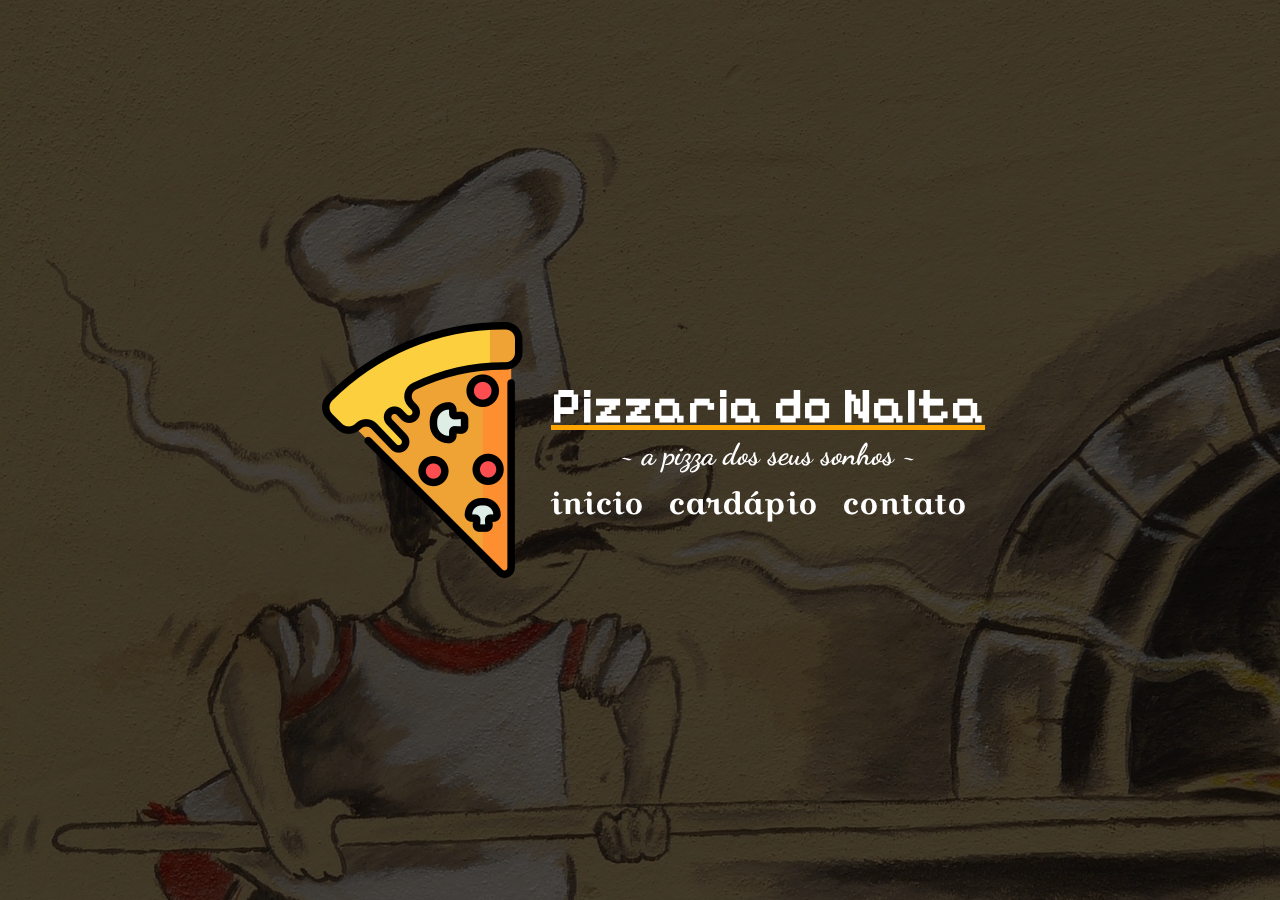
==== index.html @ 3741c014 "fiz a primeira section e as outras estão na base" ====
<!DOCTYPE html>
<html lang="pt-br">
    <head>
        <title>Pizzaria do Nalta</title>
        <meta charset="UTF-8">
        <link rel="stylesheet" href="css/estilo.css">
        <link rel="shortcut icon" href="img/pizza.png">
    </head>
    <body>
        <div class="interface">
            <section class="section1">
                <img src="img/pizza.png" style="width: 20%;">
                <ul>
                    <li>
                        <h1 class="titulo">Pizzaria do Nalta</h1>
                        <h3>~ a pizza dos seus sonhos ~</h3>
                        <ul class="menu">
                            <li>
                                <a>inicio</a>
                            </li>
                            <li>
                                <a>cardápio</a>
                            </li>
                            <li>
                                <a>contato</a>
                            </li>
                        </ul>
                    </li>
                </ul>
            </section>
            <section class="section2">
                <h1>Nossa história</h1>
            </section>
            <section class="section3">
                <h1>Página 3</h1>
            </section>
        </div>
    </body>
</html>
---- css/estilo.css ----
@import url('https://fonts.googleapis.com/css2?family=Pixelify+Sans:wght@700&display=swap');
@import url('https://fonts.googleapis.com/css2?family=Dancing+Script:wght@700&display=swap');
@import url('https://fonts.googleapis.com/css2?family=Croissant+One&display=swap');
body {
    margin: 0;
}
.titulo {
    font-size: 50px;
    font-family: 'Pixelify Sans', cursive;
    margin: 0;
    text-decoration: underline orange;
}
.section1 {
    align-items: center;
    justify-content: center;
    background: linear-gradient(rgba(0 , 0, 0, 0.7), rgba(0, 0, 0, 0.7)),url(../img/fundo1.jpg);
}
.section1 ul {
    list-style: none;
    padding: 0;
}
.section1 ul li {
    text-align: center;
}
.section1 ul li h3 {
    font-size: 30px;
    font-family: 'Dancing Script', cursive;
    margin: 0;
}
.section2 {
    background: linear-gradient(rgba(0 , 0, 0, 0.5), rgba(0, 0, 0, 0.5)),url(../img/pizza1.jpg);
}
.section3 {
    background: linear-gradient(rgba(0, 0, 0, 0.5), rgba(0, 0, 0, 0.5)), url(../img/pizza3.jpg);
}
.sectionTop {
    text-align: center;
    justify-content: center;
    background-color: black;
}
.menu {
    margin-top: 10px;
    list-style: none;
}
.menu li {
    display: inline-block;
    padding-right: 20px;
}
.menu li a {
    font-size: 30px;
    font-family: 'Croissant One', cursive;
}
.interface {
    height: 100vh;
    /* adicionar o comando a baixo para puxar a seção seguinte para o topo */
    /*scroll-snap-type: y mandatory;*/
    overflow-y: scroll;
}
section {
    height: 100vh;
    scroll-snap-align: start;
    position: sticky;
    top: 0;
    left: 0;
    display: flex;
    color: #fff;
}
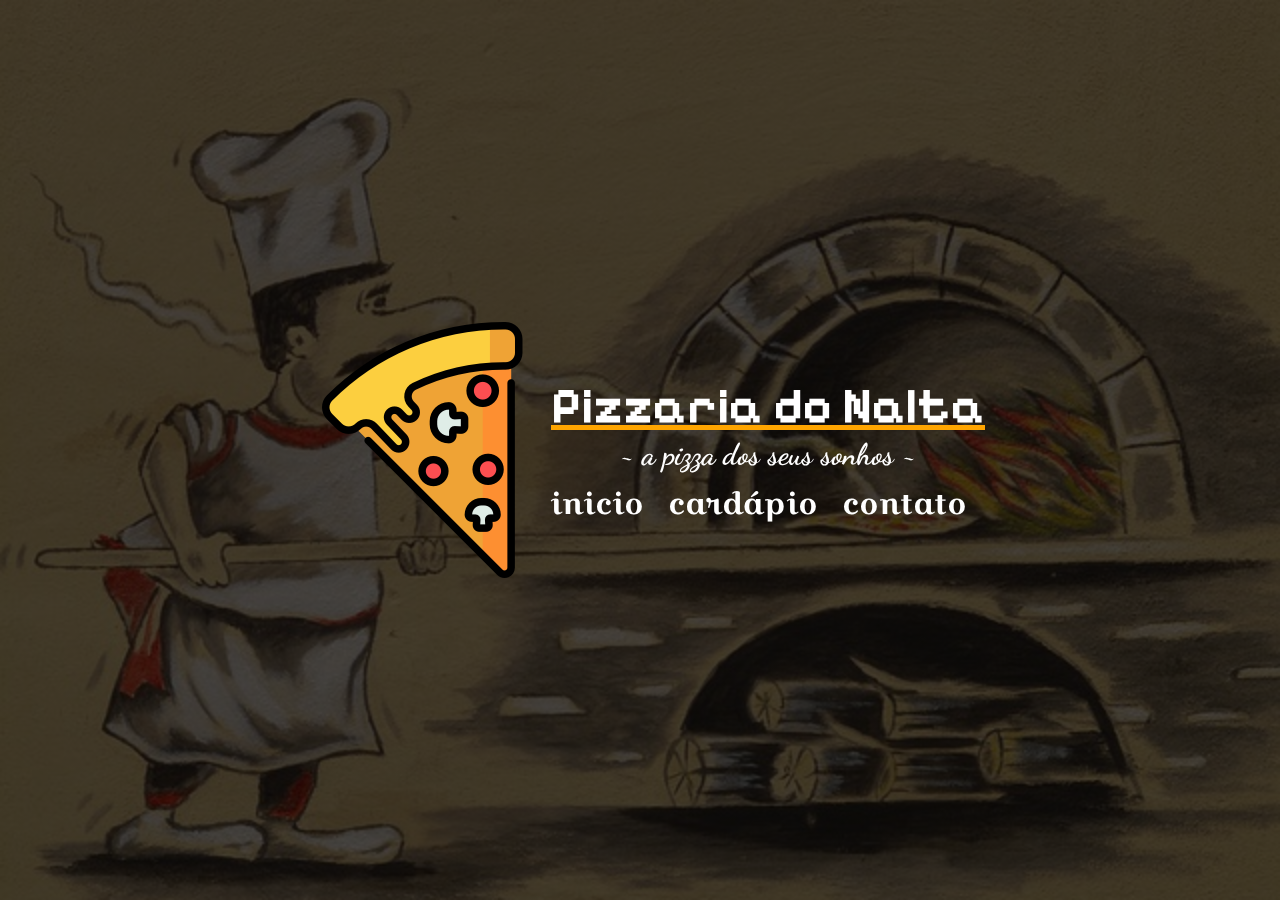
==== commit a20795d7: "estilizei as 3 sections e adicionei os textos" ====
--- a/index.html
+++ b/index.html
@@ -29,10 +29,59 @@
                 </ul>
             </section>
             <section class="section2">
-                <h1>Nossa história</h1>
+                <div class="conteudoSection2">
+                    <div class="boxSection2">
+                        <h1>Nossa história</h1>
+                        <hr class="linhaSection2"><br>
+                        <p>
+                            Fundada em 1955 por Nalta, um 
+                            imigrante italiano apaixonado 
+                            pela pizza, a Pizzaria Nalta é 
+                            uma jóia de tradição que resistiu 
+                            ao teste do tempo. No início, 
+                            nossa pizzaria era uma modesta 
+                            operação, com mesas de madeira 
+                            rústica e um forno a lenha simples.
+                            Hoje, continuamos fiéis às raízes 
+                            que nos tornaram um ícone na cidade. 
+                            A tradição da família Nalta persiste, 
+                            com os netos de Nalta mantendo viva 
+                            a arte de criar pizzas autênticas, 
+                            preparadas à mão com ingredientes 
+                            da mais alta qualidade. O aroma 
+                            inconfundível de nossas pizzas 
+                            assando no forno a lenha e o 
+                            calor da hospitalidade italiana 
+                            ainda podem ser encontrados em 
+                            nossa pizzaria.
+                            A Pizzaria Nalta é uma homenagem 
+                            ao passado e ao presente da 
+                            culinária italiana. Venha se 
+                            juntar a nós para experimentar 
+                            o sabor autêntico que tem encantado 
+                            gerações desde o início.
+                        </p>
+                    </div>
+                </div>
             </section>
             <section class="section3">
-                <h1>Página 3</h1>
+                <div class="conteudoSection3">
+                    <div class="boxSection3">
+                        <h1>Pizzas da casa</h1>
+                        <p style="text-align: center; font-family: 'Dancing Script', cursive; font-size: 30px;">Salgadas e doces</p>
+                        <p>
+                            <b style="font-family: 'Gabarito', cursive;">Pizza de Brócolis com Queijo de Cabra: </b>
+                            Molho de alho assado, brócolis cozido no vapor, 
+                            queijo de cabra, nozes e uma pitada de pimenta vermelha.
+                        </p><br>
+                        <p>
+                            <b style="font-family: 'Gabarito', cursive;">Pizza de Cheesecake de Framboesa: </b>
+                            Base de biscoito de Graham, creme de queijo, 
+                            compota de framboesa, raspas de chocolate branco e
+                            framboesas frescas.
+                        </p><br>
+                    </div>
+                </div>
             </section>
         </div>
     </body>
--- a/css/estilo.css
+++ b/css/estilo.css
@@ -1,6 +1,8 @@
 @import url('https://fonts.googleapis.com/css2?family=Pixelify+Sans:wght@700&display=swap');
 @import url('https://fonts.googleapis.com/css2?family=Dancing+Script:wght@700&display=swap');
 @import url('https://fonts.googleapis.com/css2?family=Croissant+One&display=swap');
+@import url('https://fonts.googleapis.com/css2?family=Gabarito:wght@900&display=swap');
+@import url('https://fonts.googleapis.com/css2?family=Poppins:wght@300&display=swap');
 body {
     margin: 0;
 }
@@ -10,10 +12,61 @@
     margin: 0;
     text-decoration: underline orange;
 }
+.boxSection2 {
+    padding: 10px;
+    border-radius: 15px;
+    border-right: 2px solid white;
+}
+.linhaSection2 {
+    background-color: white;
+    width: 60%;
+    float: left;
+}
+.conteudoSection2 {
+    background-color: black;
+    width: 50%;
+    padding: 40px;
+}
+.boxSection3 {
+    padding: 10px;
+    border-radius: 15px;
+    border-left: 2px solid white;
+}
+.conteudoSection2 h1 {
+    margin-bottom: 0;
+    font-size: 40px;
+    font-family: 'Pixelify Sans', cursive;
+}
+.conteudoSection2 p {
+    text-align: left;
+    text-indent: 20px;
+    font-family: 'Gabarito', cursive;
+    font-size: 22px;
+}
+.conteudoSection3 {
+    margin-left: 50%;
+    float: right;
+    background-color: black;
+    width: 50%;
+    padding: 40px;
+}
+.conteudoSection3 h1 {
+    text-align: center;
+    font-size: 40px;
+    font-family: 'Pixelify Sans', cursive;
+}
+.conteudoSection3 p {
+    text-align: right;
+    text-indent: 20px;
+    font-family: 'Poppins', sans-serif;
+    font-size: 22px;
+}
 .section1 {
     align-items: center;
     justify-content: center;
-    background: linear-gradient(rgba(0 , 0, 0, 0.7), rgba(0, 0, 0, 0.7)),url(../img/fundo1.jpg);
+    background: linear-gradient(rgba(0 , 0, 0, 0.7), rgba(0, 0, 0, 0.7)),url(../img/fundoSection1.jpg);
+    background-repeat: no-repeat;
+    background-size: 100%;
 }
 .section1 ul {
     list-style: none;
@@ -28,10 +81,14 @@
     margin: 0;
 }
 .section2 {
-    background: linear-gradient(rgba(0 , 0, 0, 0.5), rgba(0, 0, 0, 0.5)),url(../img/pizza1.jpg);
+    background: linear-gradient(rgba(0 , 0, 0, 0.5), rgba(0, 0, 0, 0.5)),url(../img/pizzaSection2.jpg);
+    background-repeat: no-repeat;
+    background-size: 100%;
 }
 .section3 {
-    background: linear-gradient(rgba(0, 0, 0, 0.5), rgba(0, 0, 0, 0.5)), url(../img/pizza3.jpg);
+    background: linear-gradient(rgba(0, 0, 0, 0.5), rgba(0, 0, 0, 0.5)), url(../img/pizzaSection3.jpg);
+    background-repeat: no-repeat;
+    background-size: 100%;
 }
 .sectionTop {
     text-align: center;
@@ -53,7 +110,7 @@
 .interface {
     height: 100vh;
     /* adicionar o comando a baixo para puxar a seção seguinte para o topo */
-    /*scroll-snap-type: y mandatory;*/
+    scroll-snap-type: y mandatory;
     overflow-y: scroll;
 }
 section {
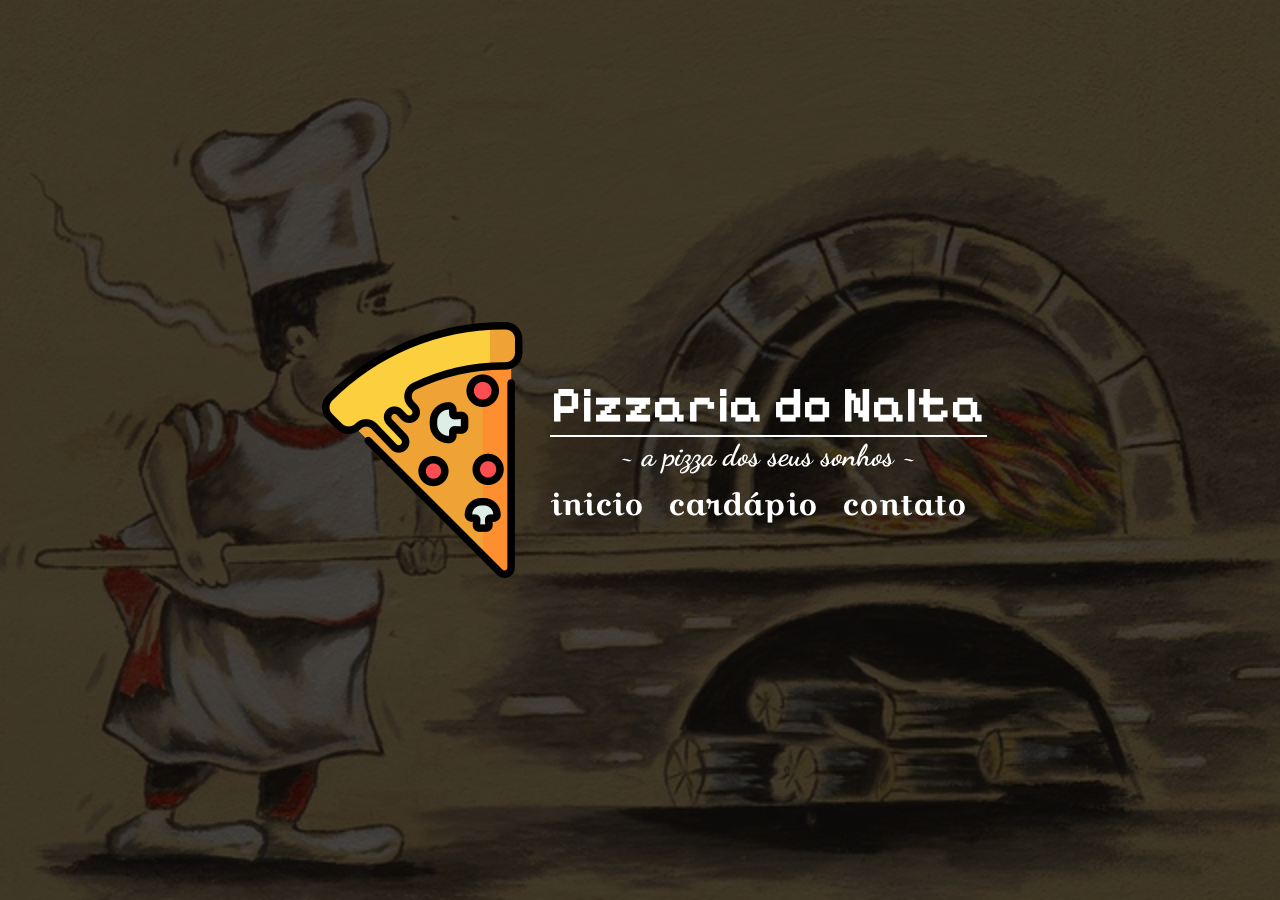
==== commit 3224811d: "adicionei a section do footer e centralizei as outras section" ====
--- a/index.html
+++ b/index.html
@@ -68,6 +68,7 @@
                 <div class="conteudoSection3">
                     <div class="boxSection3">
                         <h1>Pizzas da casa</h1>
+                        <hr class="linhaSection3">
                         <p style="text-align: center; font-family: 'Dancing Script', cursive; font-size: 30px;">Salgadas e doces</p>
                         <p>
                             <b style="font-family: 'Gabarito', cursive;">Pizza de Brócolis com Queijo de Cabra: </b>
@@ -80,6 +81,41 @@
                             compota de framboesa, raspas de chocolate branco e
                             framboesas frescas.
                         </p><br>
+                        <div class="dvBtn">
+                            <a class="btn">cardápio</a>
+                        </div>
+                    </div>
+                </div>
+            </section>
+            <section class="section4">
+                <div class="conteudoSection4">
+                    <div class="boxSection4">
+                        <div class="coluna" style="border-right: 2px solid white; text-align: center;">
+                            <div style="margin-top: 25%;">
+                                <div class="dvPizzaFooter">
+                                    <img src="img/pizzaFooter.png">
+                                </div>
+                                <p style="font-size: 30px; font-family: 'Dancing Script'">
+                                    ~ SINCE 1955 ~
+                                </p>
+                            </div>
+                        </div>
+                        <div class="coluna">
+                            <div style="margin-top: 25%;">
+                                <div style="margin-top: 25%; margin-left: 25%; font-size: 30px;">
+                                    <h1>Endereço</h1>
+                                    <ul>
+                                        <li>Rua: afanço 8274</li>
+                                        <li>Bairro: mário</li>
+                                        <li>Cidade: Joaquin</li>
+                                    </ul>
+                                    <h1>Contate-nos</h1>
+                                    <p><img src="img/zap.png" style="width: 30px;">+55 (15) 8888-8888</p>
+                                    <p><img src="img/zap.png" style="width: 30px;">+55 (15) 8888-8888</p>
+                                    <p><img src="img/zap.png" style="width: 30px;">+55 (15) 8888-8888</p>
+                                </div>
+                            </div>
+                        </div>
                     </div>
                 </div>
             </section>
--- a/css/estilo.css
+++ b/css/estilo.css
@@ -10,9 +10,10 @@
     font-size: 50px;
     font-family: 'Pixelify Sans', cursive;
     margin: 0;
-    text-decoration: underline orange;
+    border-bottom: 2px solid white;
 }
 .boxSection2 {
+    margin-top: 25%;
     padding: 10px;
     border-radius: 15px;
     border-right: 2px solid white;
@@ -28,6 +29,7 @@
     padding: 40px;
 }
 .boxSection3 {
+    margin-top: 25%;
     padding: 10px;
     border-radius: 15px;
     border-left: 2px solid white;
@@ -38,10 +40,11 @@
     font-family: 'Pixelify Sans', cursive;
 }
 .conteudoSection2 p {
-    text-align: left;
+    text-align: justify;
     text-indent: 20px;
     font-family: 'Gabarito', cursive;
     font-size: 22px;
+    padding-right: 20px;
 }
 .conteudoSection3 {
     margin-left: 50%;
@@ -51,15 +54,47 @@
     padding: 40px;
 }
 .conteudoSection3 h1 {
+    margin: 0;
     text-align: center;
     font-size: 40px;
     font-family: 'Pixelify Sans', cursive;
+}
+.dvBtn {
+    text-align: center;
+}
+.btn {
+    border-radius: 15px;
+    border: 2px solid white;
+    padding: 10px;
+    font-size: 22.5px;
+    font-family: 'Gabarito', cursive;
+}
+.boxSection4 {
+    display: flex;
+    height: 100%;
+}
+.coluna {
+    width: 50%;
+}
+.conteudoSection4 {
+    width: 100%;
+}
+::-webkit-scrollbar {
+    background-color: black;
+    width: 5px;
+}
+::-webkit-scrollbar-thumb {
+    background-color: white;
 }
 .conteudoSection3 p {
     text-align: right;
     text-indent: 20px;
     font-family: 'Poppins', sans-serif;
     font-size: 22px;
+}
+.linhaSection3 {
+    background-color: white;
+    width: 60%;
 }
 .section1 {
     align-items: center;
@@ -89,6 +124,9 @@
     background: linear-gradient(rgba(0, 0, 0, 0.5), rgba(0, 0, 0, 0.5)), url(../img/pizzaSection3.jpg);
     background-repeat: no-repeat;
     background-size: 100%;
+}
+.section4 {
+    background-color: black;
 }
 .sectionTop {
     text-align: center;
